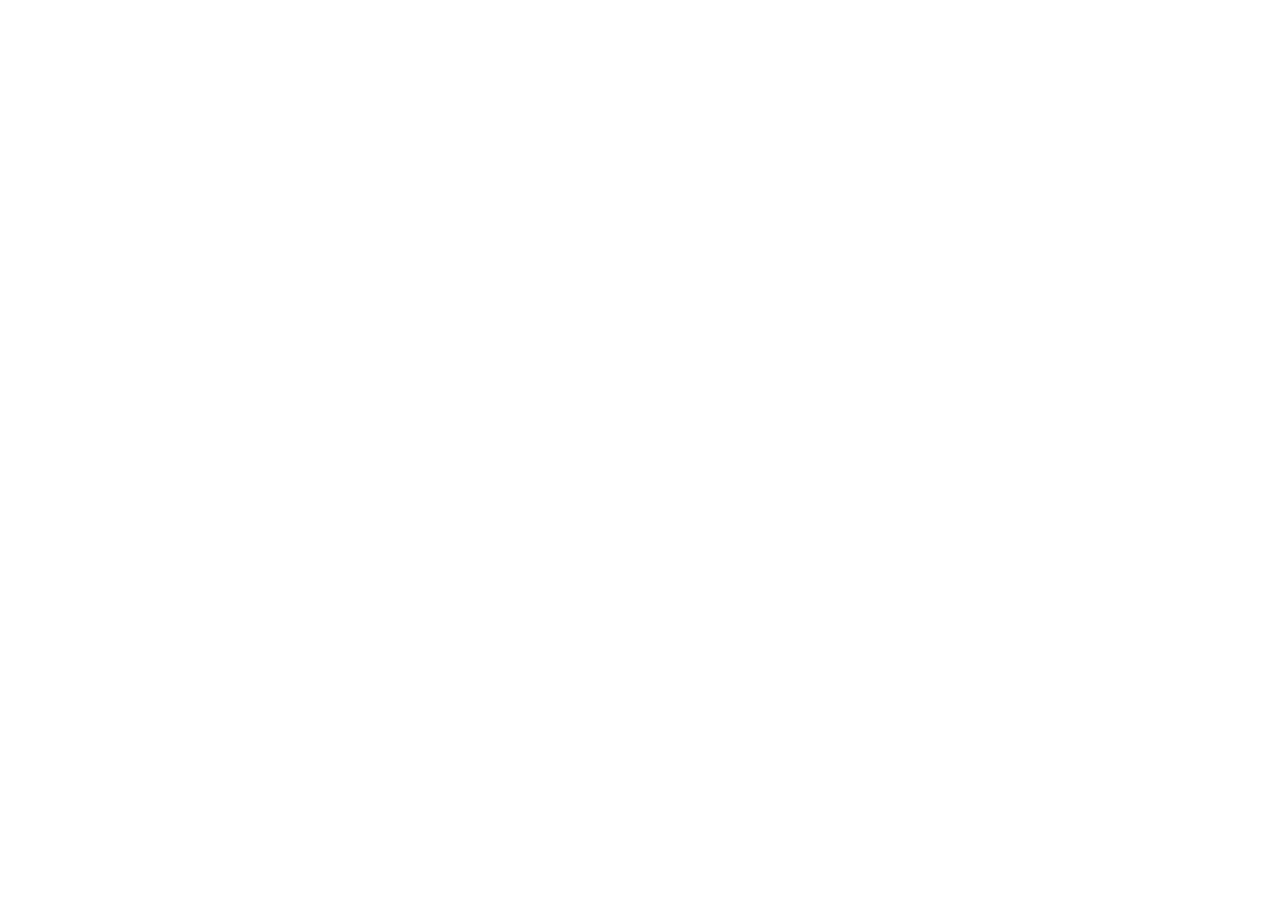
==== index.html @ a03ed33a "Adicionando título no HTML." ====
<!DOCTYPE html>
<html lang="pt-br">

<head>
    <meta charset="UTF-8">
    <meta name="viewport" content="width=device-width, initial-scale=1.0">
    <title>Main</title>
</head>

<body>

</body>

</html>
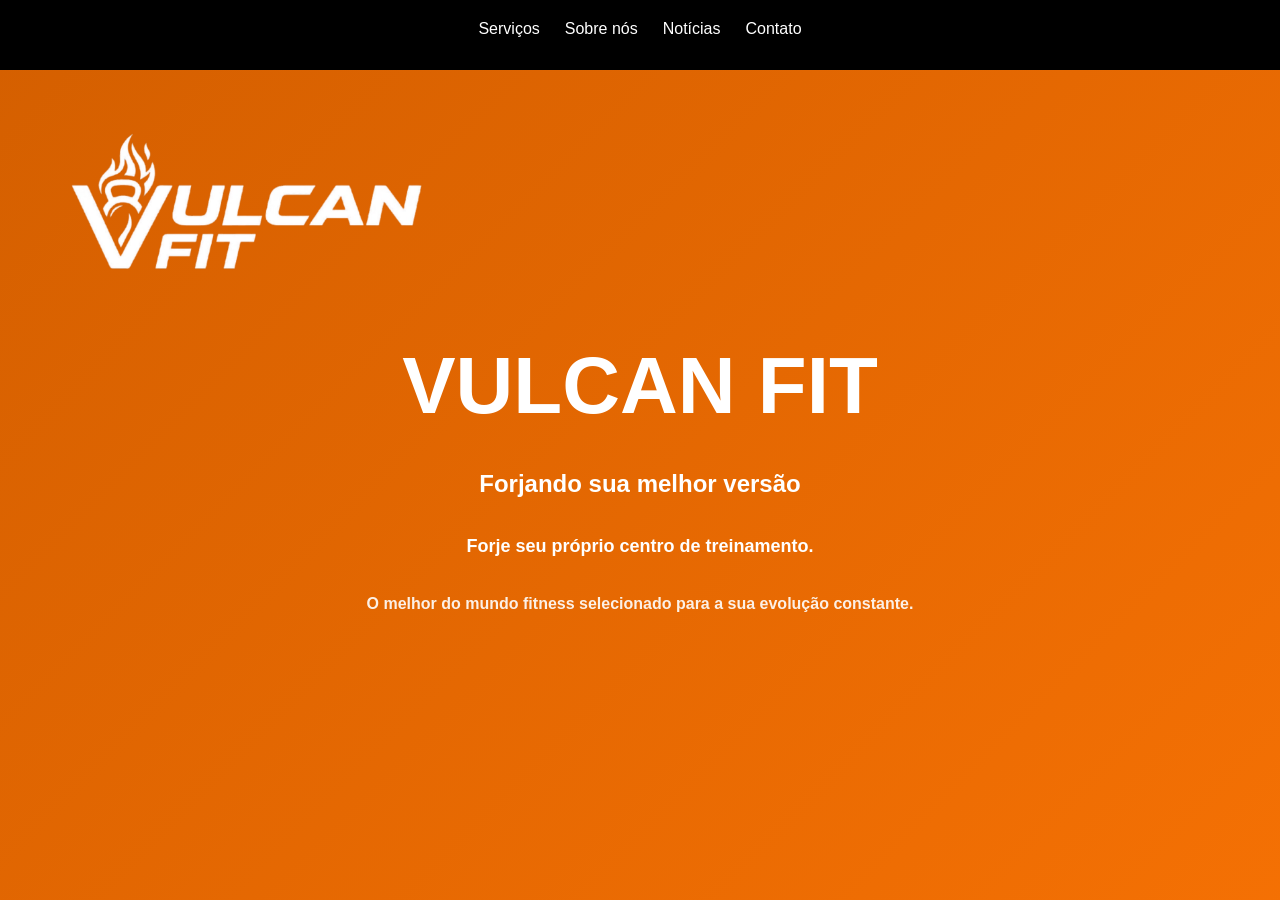
==== commit f7ae04e6: "feat: Primeiras alterações" ====
--- a/index.html
+++ b/index.html
@@ -5,9 +5,34 @@
     <meta charset="UTF-8">
     <meta name="viewport" content="width=device-width, initial-scale=1.0">
     <title>Main</title>
+    <link rel="stylesheet" href="style.css">
 </head>
 
 <body>
+    <nav class="nav-menu">
+        <ul class="menu">
+            <li><a href="services.html">Serviços</a></li>
+            <li><a href="about.html">Sobre nós</a></li>
+            <li><a href="news.html">Notícias</a></li>
+            <li><a href="contact.html">Contato</a></li>
+        </ul>
+
+    </nav>
+    <div class="logo-fit">
+        <img src="logofit.jpg">
+    </div>
+
+    </div>
+    <section id="conteudo-principal">
+        <h1 class="Titulo-principal">VULCAN FIT</h1>
+        <br>
+        <h2 class="frase-impactante"><strong>Forjando sua melhor versão</strong></h2>
+        <br>
+        <p>Forje seu próprio centro de treinamento.</p>
+        <br>
+        <p>O melhor do mundo fitness selecionado para a sua evolução constante.</p>
+    </section>
+
 
 </body>
 
--- a/style.css
+++ b/style.css
@@ -0,0 +1,228 @@
+/* Reset */
+* {
+    margin: 0;
+    padding: 0;
+    box-sizing: border-box;
+}
+
+/* Aplicando estilo ao body e em todo o documento */
+
+body,
+html {
+    height: 100%;
+    font-family: Arial, sans-serif;
+
+    /* Cor do texto */
+    color: white;
+
+    /* Animação de fundo com gradiente */
+    background: linear-gradient(-45deg, #ff7403, #f0a356, #ff7605, #d45f00);
+    background-size: 400% 400%;
+    animation: gradient 15s ease infinite;
+}
+
+
+/* Animação de fundo */
+@keyframes gradient {
+    0% {
+        background-position: 0% 50%;
+    }
+
+    50% {
+        background-position: 100% 50%;
+    }
+
+    100% {
+        background-position: 0% 50%;
+    }
+
+}
+
+/* Padrão do Elemento pai do menu */
+
+/* Estilizando container */
+.nav-menu {
+    background-color: black;
+    /* Nosso fundo */
+    padding: 20px;
+    height: 70px;
+    /* Espaço entre borda e conteúdo do menu */
+}
+
+/* Classe menu */
+
+/* Estilizando conteúdo dentro do navbar */
+/* Não precisa usar .menu ul -> ul já é o menu */
+.menu {
+    /* Ativando display flex */
+    display: flex;
+
+    /* Centralizando horizontalmente e verticalmente */
+    justify-content: center;
+    align-items: center;
+
+    /* Distância entre os elementos */
+    gap: 25px;
+
+    /* Zerando estilos de lista */
+    list-style: none;
+
+    /* Zerando padrões de navegador */
+
+    margin: 0;
+    padding: 0;
+    font-weight: lighter;
+}
+
+.menu a {
+    text-decoration: none;
+    color: white;
+    transition: 0.3s;
+    /* Espaço entre texto e linha */
+    padding-bottom: 5px;
+
+    /* Animação suave */
+    transition: all 0.3s ease;
+
+}
+
+
+
+.menu li a:hover {
+    border-bottom: 1px solid white;
+    text-decoration: white;
+}
+
+/* Seção de conteúdo Principal */
+
+/* Centralização */
+
+#conteudo-principal {
+    /* Ativando Display: flex */
+    display: flex;
+    /* Colando itens um embaixo do outro */
+    flex-direction: column;
+    /* Centralizando verticalmente */
+    justify-content: center;
+    /* Centralizando horizontalmente */
+    align-items: center;
+
+    text-align: center;
+    /* Seção vai ocupar 100% altura da janela */
+    height: 40vh;
+    /* Espaço entre conteúdo e borda */
+    padding: 20px;
+    margin: 0;
+    font-weight: bolder;
+    gap: 10px;
+}
+
+/* Estilizando imagem */
+
+.logo-fit img {
+    width: 30%;
+    height: auto;
+    margin-top: 40px;
+    margin-left: 50px;
+    animation: pulsar 2s infinite;
+
+
+}
+
+h1 {
+    font-size: 80px;
+    animation: entrarEsquerda 1s ease;
+}
+
+#conteudo-principal p:first-of-type {
+    font-size: 18px;
+}
+
+#conteudo-principal p:last-of-type {
+    font-size: 16px;
+    opacity: 0.9;
+}
+
+p,
+h2 {
+    animation: entrarDireita 1s ease;
+}
+
+/* Animações */
+
+
+/* Animação no qual o elemento começa invisível e começa na esquerda */
+@keyframes entrarEsquerda {
+    from {
+        opacity: 0;
+        transform: translateX(-100px);
+
+    }
+
+    to {
+        opacity: 1;
+        transform: translateX(0);
+    }
+}
+
+/* Animação no qual o elemento começa invisível e começa na direita */
+@keyframes entrarDireita {
+    from {
+        opacity: 0;
+        transform: translateX(100px);
+
+    }
+
+    to {
+        opacity: 1;
+        transform: translateX(0);
+    }
+}
+
+/* Animação de "Pulsar" */
+@keyframes pulsar {
+    0% {
+        transform: scale(1);
+    }
+
+    50% {
+        transform: scale(1.03);
+    }
+
+
+    100% {
+        transform: scale(1);
+    }
+}
+
+/* Layout responsivo */
+
+/* Vai aplicar essas regras quando a tela é pequena */
+@media (max-width: 600px) {
+
+    .menu {
+        flex-direction: column;
+        gap: 10px;
+    }
+
+    .logo-fit img {
+        width: 60%;
+    }
+
+    #conteudo-principal {
+        padding: 10px;
+        text-align: center;
+    }
+
+    .Titulo-principal {
+        font-size: 28px;
+    }
+
+    .frase-impactante {
+        font-size: 18px;
+    }
+}
+
+.textao-missao {
+    border: 1px solid black;
+}
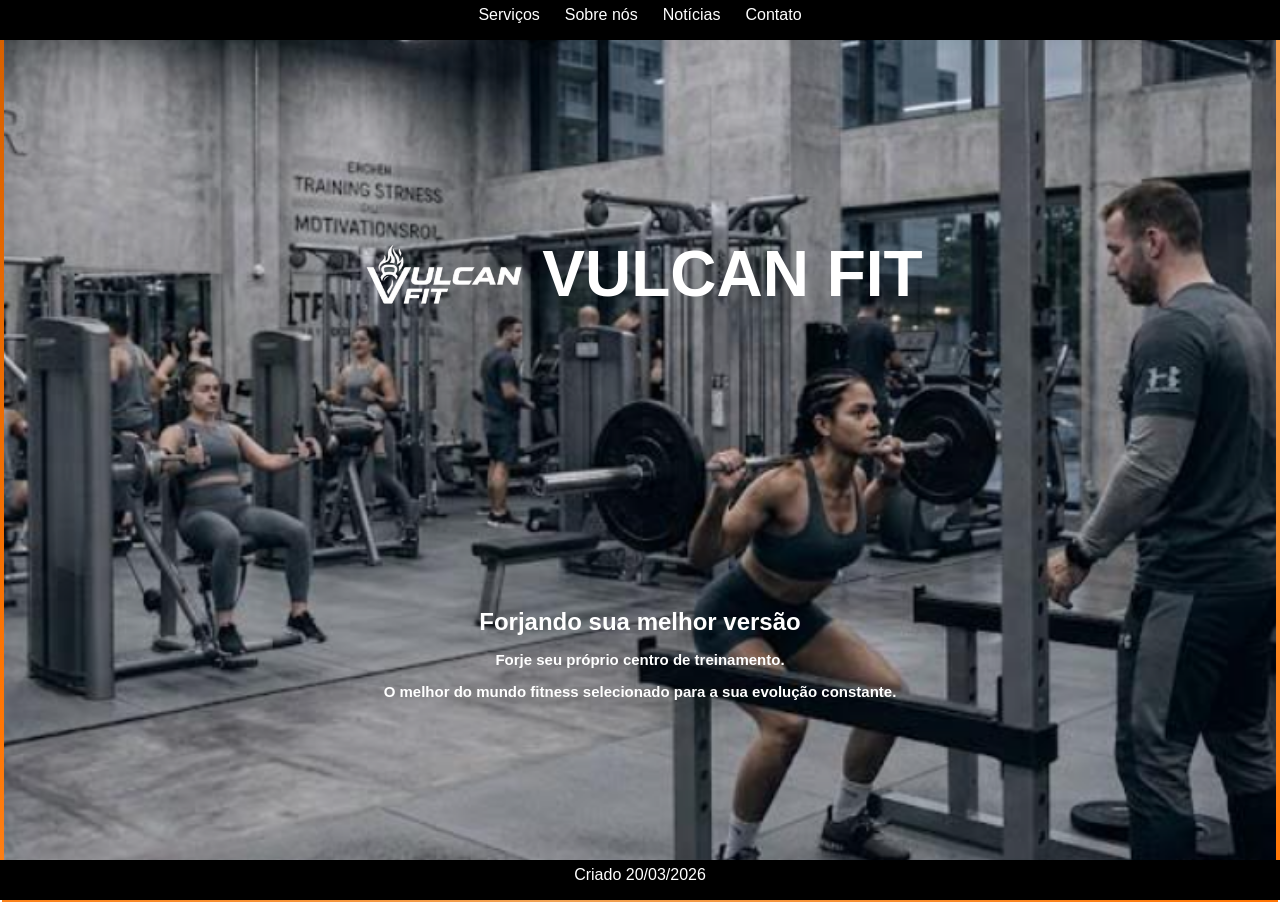
==== commit ea35a327: "finalizando minha versão do projeto" ====
--- a/index.html
+++ b/index.html
@@ -2,10 +2,10 @@
 <html lang="pt-br">
 
 <head>
-    <meta charset="UTF-8">
-    <meta name="viewport" content="width=device-width, initial-scale=1.0">
+    <meta charset="UTF-8" />
+    <meta name="viewport" content="width=device-width, initial-scale=1.0" />
     <title>Main</title>
-    <link rel="stylesheet" href="style.css">
+    <link rel="stylesheet" href="style.css" />
 </head>
 
 <body>
@@ -16,24 +16,22 @@
             <li><a href="news.html">Notícias</a></li>
             <li><a href="contact.html">Contato</a></li>
         </ul>
+    </nav>
+    <main>
+        <div class="Container-pagina-principal">
+            <img src="logofit.jpg" class="logo-fit" alt="Logo Vulcan Fit">
+            <h1 class="Titulo-principal">VULCAN FIT</h1>
+        </div>
+        <section class="conteudo-impacto">
+            <h2 class="frase-impactante"><strong>Forjando sua melhor versão</strong></h2>
+            <p>Forje seu próprio centro de treinamento.</p>
+            <p>O melhor do mundo fitness selecionado para a sua evolução constante.</p>
+        </section>
+    </main>
 
-    </nav>
-    <div class="logo-fit">
-        <img src="logofit.jpg">
-    </div>
-
-    </div>
-    <section id="conteudo-principal">
-        <h1 class="Titulo-principal">VULCAN FIT</h1>
-        <br>
-        <h2 class="frase-impactante"><strong>Forjando sua melhor versão</strong></h2>
-        <br>
-        <p>Forje seu próprio centro de treinamento.</p>
-        <br>
-        <p>O melhor do mundo fitness selecionado para a sua evolução constante.</p>
-    </section>
-
-
+    <footer class="footer">
+        <p class="item-footer">Criado 20/03/2026</p>
+    </footer>
 </body>
 
 </html>
--- a/style.css
+++ b/style.css
@@ -1,228 +1,301 @@
-/* Reset */
+/* RESET GLOBAL */
 * {
-    margin: 0;
-    padding: 0;
-    box-sizing: border-box;
-}
-
-/* Aplicando estilo ao body e em todo o documento */
-
+  margin: 0;
+  /* remove TODAS as margens padrão do navegador */
+  padding: 0;
+  /* remove TODOS os espaçamentos internos padrão */
+  box-sizing: border-box;
+  /* faz width/height incluírem padding e borda (controle melhor do layout) */
+}
+
+/* BODY E HTML */
 body,
 html {
-    height: 100%;
-    font-family: Arial, sans-serif;
-
-    /* Cor do texto */
-    color: white;
-
-    /* Animação de fundo com gradiente */
-    background: linear-gradient(-45deg, #ff7403, #f0a356, #ff7605, #d45f00);
-    background-size: 400% 400%;
-    animation: gradient 15s ease infinite;
-}
-
-
-/* Animação de fundo */
-@keyframes gradient {
-    0% {
-        background-position: 0% 50%;
-    }
-
-    50% {
-        background-position: 100% 50%;
-    }
-
-    100% {
-        background-position: 0% 50%;
-    }
-
-}
-
-/* Padrão do Elemento pai do menu */
-
-/* Estilizando container */
+  background-image: url("academia.PNG");
+  background-repeat: no-repeat;
+  background-position: center center;
+  background-size: cover;
+  background-attachment: fixed;
+  height: 100vh;
+  margin: 0;
+  font-family: Arial, sans-serif;
+  color: white;
+  text-align: center;
+  overflow: hidden;
+  /* Gradientes */
+  border: 2px inset;
+  border-image-source: linear-gradient(
+    -45deg,
+    #ff7403,
+    #f0a356,
+    #ff7605,
+    #d45f00
+  );
+  border-image-slice: 1;
+  box-sizing: border-box;
+}
+
+/* NAVBA RE FOOTER */
+.nav-menu,
+.footer {
+  background-color: black;
+  /* fundo preto */
+  height: 40px;
+  background-color: black;
+  padding: 6px;
+  height: 40px;
+
+  position: fixed; /* Fixa o footer */
+  bottom: 0; /* Cola no fundo */
+  left: 0;
+  width: 100%; /* Ocupa toda a largura */
+  z-index: 1000;
+}
+
+/* NAV FIXO */
 .nav-menu {
-    background-color: black;
-    /* Nosso fundo */
-    padding: 20px;
-    height: 70px;
-    /* Espaço entre borda e conteúdo do menu */
-}
-
-/* Classe menu */
-
-/* Estilizando conteúdo dentro do navbar */
-/* Não precisa usar .menu ul -> ul já é o menu */
-.menu {
-    /* Ativando display flex */
-    display: flex;
-
-    /* Centralizando horizontalmente e verticalmente */
-    justify-content: center;
-    align-items: center;
-
-    /* Distância entre os elementos */
-    gap: 25px;
-
-    /* Zerando estilos de lista */
-    list-style: none;
-
-    /* Zerando padrões de navegador */
-
-    margin: 0;
-    padding: 0;
-    font-weight: lighter;
-}
-
+  /* fixa o menu na tela (não rola com a página) */
+
+  top: 0;
+  /* cola no topo */
+
+  left: 0;
+  /* cola na esquerda */
+
+  width: 100%;
+  /* ocupa toda largura */
+
+  z-index: 1000;
+  /* fica por cima de outros elementos */
+}
+
+/* MENU */
+.menu,
+.item-footer {
+  display: flex;
+  /* ativa flexbox (coloca itens lado a lado) */
+
+  justify-content: center;
+  /* centraliza horizontalmente */
+
+  align-items: center;
+  /* centraliza verticalmente */
+
+  gap: 25px;
+  /* espaço entre os itens */
+
+  list-style: none;
+  /* remove bolinhas da lista */
+
+  margin: 0;
+  padding: 0;
+  /* remove espaçamentos padrão */
+
+  font-weight: lighter;
+  /* deixa fonte mais fina */
+}
+
+/* LINKS */
 .menu a {
-    text-decoration: none;
-    color: white;
-    transition: 0.3s;
-    /* Espaço entre texto e linha */
-    padding-bottom: 5px;
-
-    /* Animação suave */
-    transition: all 0.3s ease;
-
-}
-
-
-
+  text-decoration: none;
+  /* remove sublinhado */
+
+  color: white;
+  /* texto branco */
+
+  padding-bottom: 5px;
+  /* espaço para efeito hover */
+
+  transition: all 0.3s ease;
+  /* anima qualquer mudança */
+}
+
+/* MAIN */
+main {
+  height: 100vh;
+  /* ocupa 100% da altura da tela */
+
+  display: flex;
+  /* ativa flexbox */
+
+  flex-direction: column;
+  /* organiza elementos em coluna */
+
+  justify-content: center;
+  /* centraliza verticalmente */
+
+  align-items: center;
+  /* centraliza horizontalmente */
+
+  /* Para sair de trás da nav fixa */
+  padding-top: 80px;
+  /* Não sumir atrás do footer fixo */
+  padding-bottom: 60px;
+}
+
+/* CONTAINER PRINCIPAL */
+.Container-pagina-principal {
+  display: flex;
+  /* ativa flex */
+
+  flex-direction: row;
+  /* coloca logo e título um embaixo do outro */
+
+  align-items: center;
+  /* centraliza horizontalmente */
+
+  justify-content: center;
+  /* centraliza verticalmente */
+
+  width: 80%;
+  /* ocupa 80% da largura da tela */
+
+  height: 70vh;
+  /* ocupa 70% da altura da tela */
+
+  gap: 15px;
+  /* espaço entre os elementos */
+}
+
+/* CONTAINER DA LOGO */
+.logo-fit {
+  width: 170px;
+  /* largura do container da imagem */
+}
+
+/* IMAGEM */
+.logo-fit img {
+  width: 170px;
+  /* define tamanho da imagem */
+
+  height: auto;
+  /* mantém proporção */
+}
+
+.conteudo-impacto {
+  display: flex;
+  /* ativa flex */
+
+  flex-direction: column;
+  /* coloca logo e título um embaixo do outro */
+
+  align-items: center;
+  /* centraliza horizontalmente */
+
+  justify-content: center;
+  /* centraliza verticalmente */
+
+  width: 80%;
+  /* ocupa 80% da largura da tela */
+
+  height: 70vh;
+  /* ocupa 70% da altura da tela */
+
+  gap: 15px;
+  /* espaço entre os elementos */
+}
+
+/* HOVER MENU */
 .menu li a:hover {
-    border-bottom: 1px solid white;
-    text-decoration: white;
-}
-
-/* Seção de conteúdo Principal */
-
-/* Centralização */
-
-#conteudo-principal {
-    /* Ativando Display: flex */
-    display: flex;
-    /* Colando itens um embaixo do outro */
+  border-bottom: 1px solid white;
+  /* cria linha ao passar o mouse */
+}
+
+.Container-pagina-principal p:first-of-type {
+  font-size: 18px;
+}
+
+.Container-pagina-principal p:last-of-type {
+  font-size: 16px;
+  opacity: 0.9;
+}
+
+.Container-pagina-principal p,
+.Container-pagina-principal {
+  animation: entrarDireita 1s ease;
+}
+
+.conteudo-impacto {
+  animation: entrarEsquerda 1s ease;
+}
+
+.conteudo-impacto p {
+  font-size: 15px;
+  font-weight: bolder;
+}
+
+@keyframes entrarEsquerda {
+  from {
+    opacity: 0;
+
+    transform: translateX(-100px);
+  }
+
+  to {
+    opacity: 1;
+
+    transform: translateX(0);
+  }
+}
+
+@keyframes entrarDireita {
+  from {
+    opacity: 0;
+
+    transform: translateX(100px);
+  }
+
+  to {
+    opacity: 1;
+
+    transform: translateX(0);
+  }
+}
+
+@keyframes pulsar {
+  0% {
+    transform: scale(1);
+  }
+
+  50% {
+    transform: scale(1.03);
+  }
+
+  100% {
+    transform: scale(1);
+  }
+}
+
+/* RESPONSIVIDADE */
+@media (max-width: 600px) {
+  .menu {
     flex-direction: column;
-    /* Centralizando verticalmente */
-    justify-content: center;
-    /* Centralizando horizontalmente */
-    align-items: center;
+
+    gap: 10px;
+  }
+
+  .Container-pagina-principal {
+    padding: 10px;
+    /* adiciona espaço interno */
 
     text-align: center;
-    /* Seção vai ocupar 100% altura da janela */
-    height: 40vh;
-    /* Espaço entre conteúdo e borda */
-    padding: 20px;
-    margin: 0;
-    font-weight: bolder;
-    gap: 10px;
-}
-
-/* Estilizando imagem */
-
-.logo-fit img {
-    width: 30%;
-    height: auto;
-    margin-top: 40px;
-    margin-left: 50px;
-    animation: pulsar 2s infinite;
-
-
-}
-
-h1 {
-    font-size: 80px;
-    animation: entrarEsquerda 1s ease;
-}
-
-#conteudo-principal p:first-of-type {
+    /* centraliza texto */
+  }
+
+  .frase-impactante {
+    font-size: 28px;
+    /* aumenta texto */
+  }
+
+  .textao-missao {
     font-size: 18px;
-}
-
-#conteudo-principal p:last-of-type {
-    font-size: 16px;
-    opacity: 0.9;
-}
-
-p,
-h2 {
-    animation: entrarDireita 1s ease;
-}
-
-/* Animações */
-
-
-/* Animação no qual o elemento começa invisível e começa na esquerda */
-@keyframes entrarEsquerda {
-    from {
-        opacity: 0;
-        transform: translateX(-100px);
-
-    }
-
-    to {
-        opacity: 1;
-        transform: translateX(0);
-    }
-}
-
-/* Animação no qual o elemento começa invisível e começa na direita */
-@keyframes entrarDireita {
-    from {
-        opacity: 0;
-        transform: translateX(100px);
-
-    }
-
-    to {
-        opacity: 1;
-        transform: translateX(0);
-    }
-}
-
-/* Animação de "Pulsar" */
-@keyframes pulsar {
-    0% {
-        transform: scale(1);
-    }
-
-    50% {
-        transform: scale(1.03);
-    }
-
-
-    100% {
-        transform: scale(1);
-    }
-}
-
-/* Layout responsivo */
-
-/* Vai aplicar essas regras quando a tela é pequena */
-@media (max-width: 600px) {
-
-    .menu {
-        flex-direction: column;
-        gap: 10px;
-    }
-
-    .logo-fit img {
-        width: 60%;
-    }
-
-    #conteudo-principal {
-        padding: 10px;
-        text-align: center;
-    }
-
-    .Titulo-principal {
-        font-size: 28px;
-    }
-
-    .frase-impactante {
-        font-size: 18px;
-    }
+  }
 }
 
 .textao-missao {
-    border: 1px solid black;
-}+  border: 1px solid black;
+}
+
+.Titulo-principal {
+  font-size: 4rem;
+}
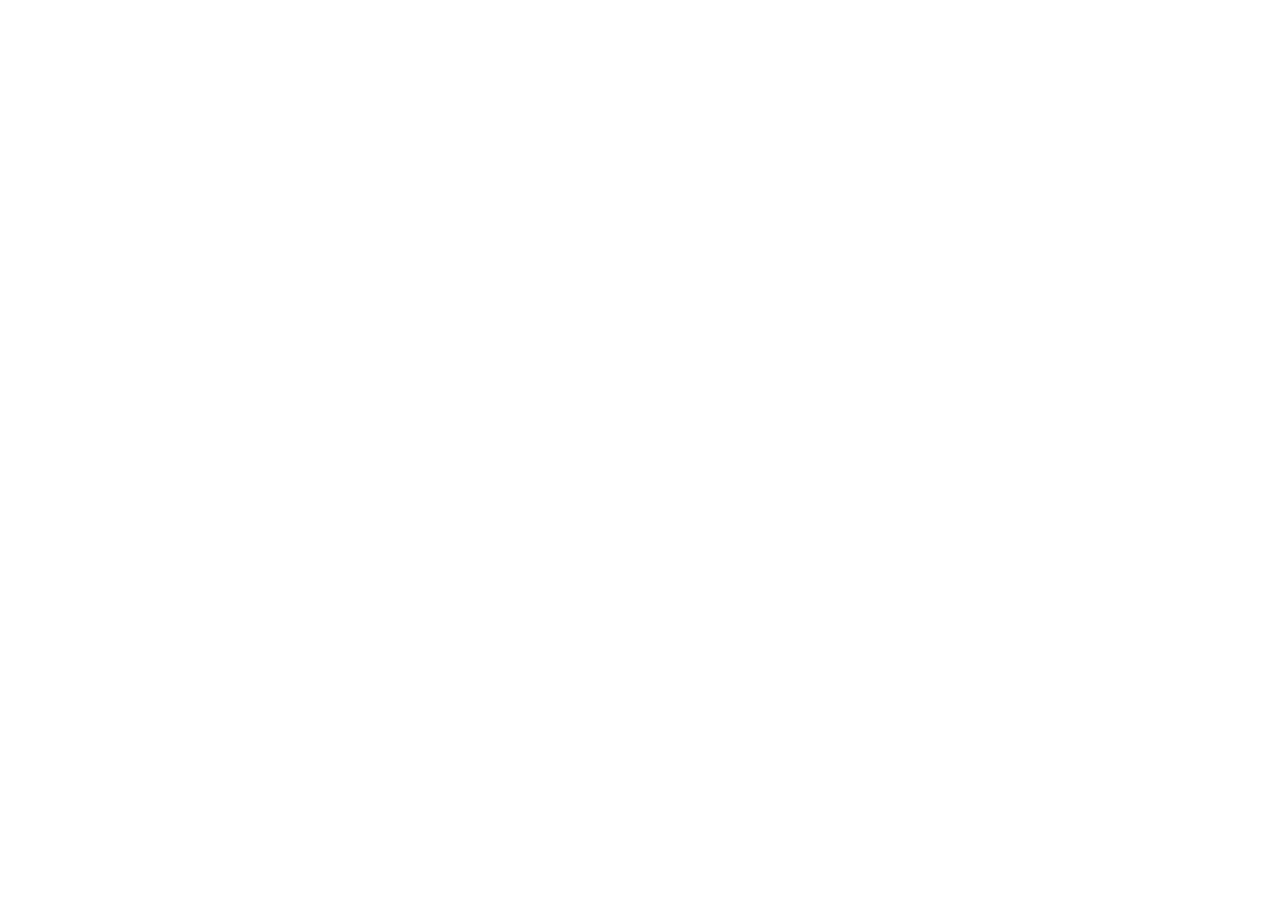
==== commit a191a106: "teste" ====
--- a/index.html
+++ b/index.html
@@ -2,36 +2,13 @@
 <html lang="pt-br">
 
 <head>
-    <meta charset="UTF-8" />
-    <meta name="viewport" content="width=device-width, initial-scale=1.0" />
+    <meta charset="UTF-8">
+    <meta name="viewport" content="width=device-width, initial-scale=1.0">
     <title>Main</title>
-    <link rel="stylesheet" href="style.css" />
 </head>
 
 <body>
-    <nav class="nav-menu">
-        <ul class="menu">
-            <li><a href="services.html">Serviços</a></li>
-            <li><a href="about.html">Sobre nós</a></li>
-            <li><a href="news.html">Notícias</a></li>
-            <li><a href="contact.html">Contato</a></li>
-        </ul>
-    </nav>
-    <main>
-        <div class="Container-pagina-principal">
-            <img src="logofit.jpg" class="logo-fit" alt="Logo Vulcan Fit">
-            <h1 class="Titulo-principal">VULCAN FIT</h1>
-        </div>
-        <section class="conteudo-impacto">
-            <h2 class="frase-impactante"><strong>Forjando sua melhor versão</strong></h2>
-            <p>Forje seu próprio centro de treinamento.</p>
-            <p>O melhor do mundo fitness selecionado para a sua evolução constante.</p>
-        </section>
-    </main>
-
-    <footer class="footer">
-        <p class="item-footer">Criado 20/03/2026</p>
-    </footer>
+    
 </body>
 
 </html>
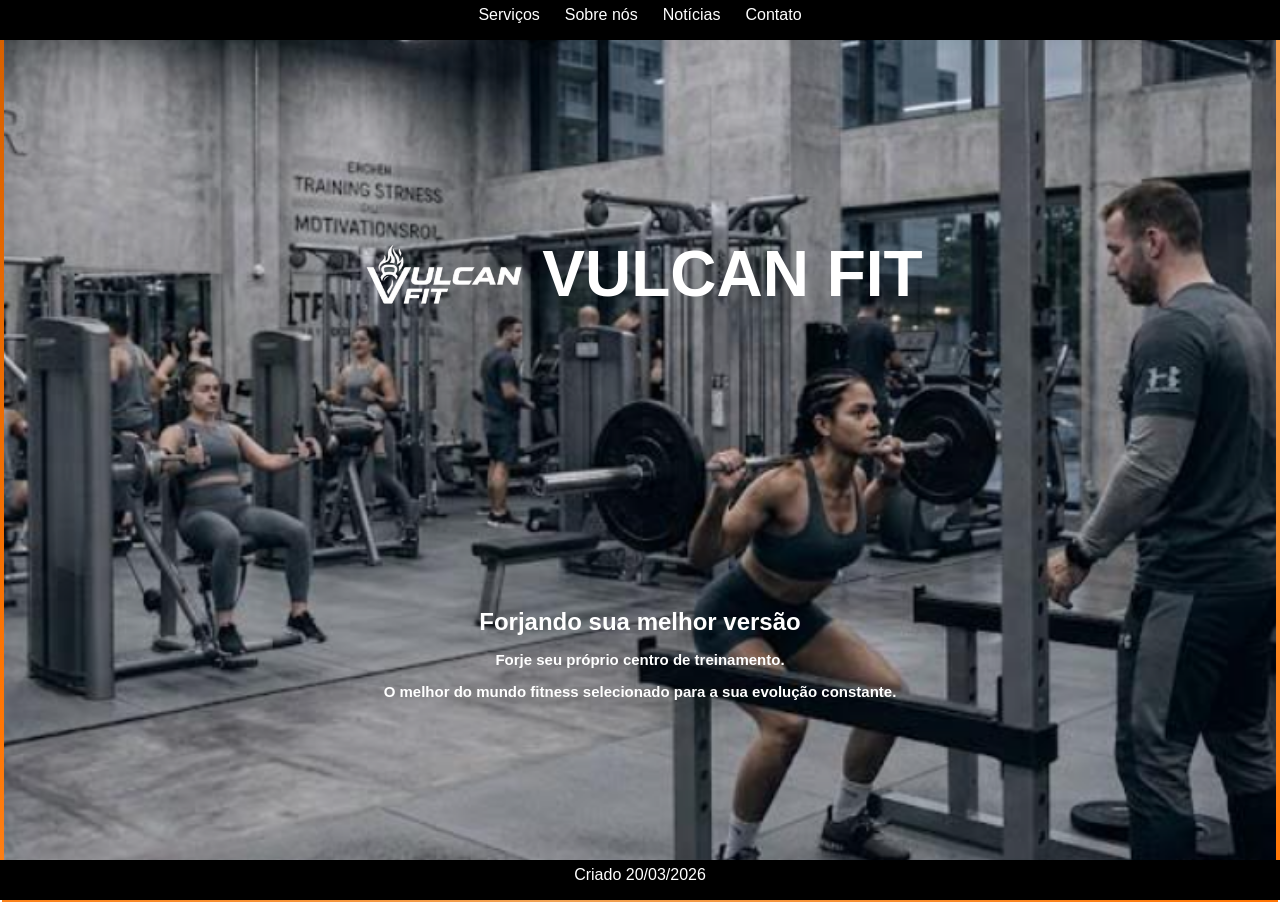
==== commit 28a85f40: "feature: mudanças esquemas de pastas" ====
--- a/index.html
+++ b/index.html
@@ -2,13 +2,36 @@
 <html lang="pt-br">
 
 <head>
-    <meta charset="UTF-8">
-    <meta name="viewport" content="width=device-width, initial-scale=1.0">
+    <meta charset="UTF-8" />
+    <meta name="viewport" content="width=device-width, initial-scale=1.0" />
     <title>Main</title>
+    <link rel="stylesheet" href="style.css" />
 </head>
 
 <body>
-    
+    <nav class="nav-menu">
+        <ul class="menu">
+            <li><a href="services.html">Serviços</a></li>
+            <li><a href="about.html">Sobre nós</a></li>
+            <li><a href="news.html">Notícias</a></li>
+            <li><a href="contact.html">Contato</a></li>
+        </ul>
+    </nav>
+    <main>
+        <div class="Container-pagina-principal">
+            <img src="logofit.jpg" class="logo-fit" alt="Logo Vulcan Fit">
+            <h1 class="Titulo-principal">VULCAN FIT</h1>
+        </div>
+        <section class="conteudo-impacto">
+            <h2 class="frase-impactante"><strong>Forjando sua melhor versão</strong></h2>
+            <p>Forje seu próprio centro de treinamento.</p>
+            <p>O melhor do mundo fitness selecionado para a sua evolução constante.</p>
+        </section>
+    </main>
+
+    <footer class="footer">
+        <p class="item-footer">Criado 20/03/2026</p>
+    </footer>
 </body>
 
 </html>
--- a/style.css
+++ b/style.css
@@ -0,0 +1,301 @@
+/* RESET GLOBAL */
+* {
+  margin: 0;
+  /* remove TODAS as margens padrão do navegador */
+  padding: 0;
+  /* remove TODOS os espaçamentos internos padrão */
+  box-sizing: border-box;
+  /* faz width/height incluírem padding e borda (controle melhor do layout) */
+}
+
+/* BODY E HTML */
+body,
+html {
+  background-image: url("academia.PNG");
+  background-repeat: no-repeat;
+  background-position: center center;
+  background-size: cover;
+  background-attachment: fixed;
+  height: 100vh;
+  margin: 0;
+  font-family: Arial, sans-serif;
+  color: white;
+  text-align: center;
+  overflow: hidden;
+  /* Gradientes */
+  border: 2px inset;
+  border-image-source: linear-gradient(
+    -45deg,
+    #ff7403,
+    #f0a356,
+    #ff7605,
+    #d45f00
+  );
+  border-image-slice: 1;
+  box-sizing: border-box;
+}
+
+/* NAVBA RE FOOTER */
+.nav-menu,
+.footer {
+  background-color: black;
+  /* fundo preto */
+  height: 40px;
+  background-color: black;
+  padding: 6px;
+  height: 40px;
+
+  position: fixed; /* Fixa o footer */
+  bottom: 0; /* Cola no fundo */
+  left: 0;
+  width: 100%; /* Ocupa toda a largura */
+  z-index: 1000;
+}
+
+/* NAV FIXO */
+.nav-menu {
+  /* fixa o menu na tela (não rola com a página) */
+
+  top: 0;
+  /* cola no topo */
+
+  left: 0;
+  /* cola na esquerda */
+
+  width: 100%;
+  /* ocupa toda largura */
+
+  z-index: 1000;
+  /* fica por cima de outros elementos */
+}
+
+/* MENU */
+.menu,
+.item-footer {
+  display: flex;
+  /* ativa flexbox (coloca itens lado a lado) */
+
+  justify-content: center;
+  /* centraliza horizontalmente */
+
+  align-items: center;
+  /* centraliza verticalmente */
+
+  gap: 25px;
+  /* espaço entre os itens */
+
+  list-style: none;
+  /* remove bolinhas da lista */
+
+  margin: 0;
+  padding: 0;
+  /* remove espaçamentos padrão */
+
+  font-weight: lighter;
+  /* deixa fonte mais fina */
+}
+
+/* LINKS */
+.menu a {
+  text-decoration: none;
+  /* remove sublinhado */
+
+  color: white;
+  /* texto branco */
+
+  padding-bottom: 5px;
+  /* espaço para efeito hover */
+
+  transition: all 0.3s ease;
+  /* anima qualquer mudança */
+}
+
+/* MAIN */
+main {
+  height: 100vh;
+  /* ocupa 100% da altura da tela */
+
+  display: flex;
+  /* ativa flexbox */
+
+  flex-direction: column;
+  /* organiza elementos em coluna */
+
+  justify-content: center;
+  /* centraliza verticalmente */
+
+  align-items: center;
+  /* centraliza horizontalmente */
+
+  /* Para sair de trás da nav fixa */
+  padding-top: 80px;
+  /* Não sumir atrás do footer fixo */
+  padding-bottom: 60px;
+}
+
+/* CONTAINER PRINCIPAL */
+.Container-pagina-principal {
+  display: flex;
+  /* ativa flex */
+
+  flex-direction: row;
+  /* coloca logo e título um embaixo do outro */
+
+  align-items: center;
+  /* centraliza horizontalmente */
+
+  justify-content: center;
+  /* centraliza verticalmente */
+
+  width: 80%;
+  /* ocupa 80% da largura da tela */
+
+  height: 70vh;
+  /* ocupa 70% da altura da tela */
+
+  gap: 15px;
+  /* espaço entre os elementos */
+}
+
+/* CONTAINER DA LOGO */
+.logo-fit {
+  width: 170px;
+  /* largura do container da imagem */
+}
+
+/* IMAGEM */
+.logo-fit img {
+  width: 170px;
+  /* define tamanho da imagem */
+
+  height: auto;
+  /* mantém proporção */
+}
+
+.conteudo-impacto {
+  display: flex;
+  /* ativa flex */
+
+  flex-direction: column;
+  /* coloca logo e título um embaixo do outro */
+
+  align-items: center;
+  /* centraliza horizontalmente */
+
+  justify-content: center;
+  /* centraliza verticalmente */
+
+  width: 80%;
+  /* ocupa 80% da largura da tela */
+
+  height: 70vh;
+  /* ocupa 70% da altura da tela */
+
+  gap: 15px;
+  /* espaço entre os elementos */
+}
+
+/* HOVER MENU */
+.menu li a:hover {
+  border-bottom: 1px solid white;
+  /* cria linha ao passar o mouse */
+}
+
+.Container-pagina-principal p:first-of-type {
+  font-size: 18px;
+}
+
+.Container-pagina-principal p:last-of-type {
+  font-size: 16px;
+  opacity: 0.9;
+}
+
+.Container-pagina-principal p,
+.Container-pagina-principal {
+  animation: entrarDireita 1s ease;
+}
+
+.conteudo-impacto {
+  animation: entrarEsquerda 1s ease;
+}
+
+.conteudo-impacto p {
+  font-size: 15px;
+  font-weight: bolder;
+}
+
+@keyframes entrarEsquerda {
+  from {
+    opacity: 0;
+
+    transform: translateX(-100px);
+  }
+
+  to {
+    opacity: 1;
+
+    transform: translateX(0);
+  }
+}
+
+@keyframes entrarDireita {
+  from {
+    opacity: 0;
+
+    transform: translateX(100px);
+  }
+
+  to {
+    opacity: 1;
+
+    transform: translateX(0);
+  }
+}
+
+@keyframes pulsar {
+  0% {
+    transform: scale(1);
+  }
+
+  50% {
+    transform: scale(1.03);
+  }
+
+  100% {
+    transform: scale(1);
+  }
+}
+
+/* RESPONSIVIDADE */
+@media (max-width: 600px) {
+  .menu {
+    flex-direction: column;
+
+    gap: 10px;
+  }
+
+  .Container-pagina-principal {
+    padding: 10px;
+    /* adiciona espaço interno */
+
+    text-align: center;
+    /* centraliza texto */
+  }
+
+  .frase-impactante {
+    font-size: 28px;
+    /* aumenta texto */
+  }
+
+  .textao-missao {
+    font-size: 18px;
+  }
+}
+
+.textao-missao {
+  border: 1px solid black;
+}
+
+.Titulo-principal {
+  font-size: 4rem;
+}
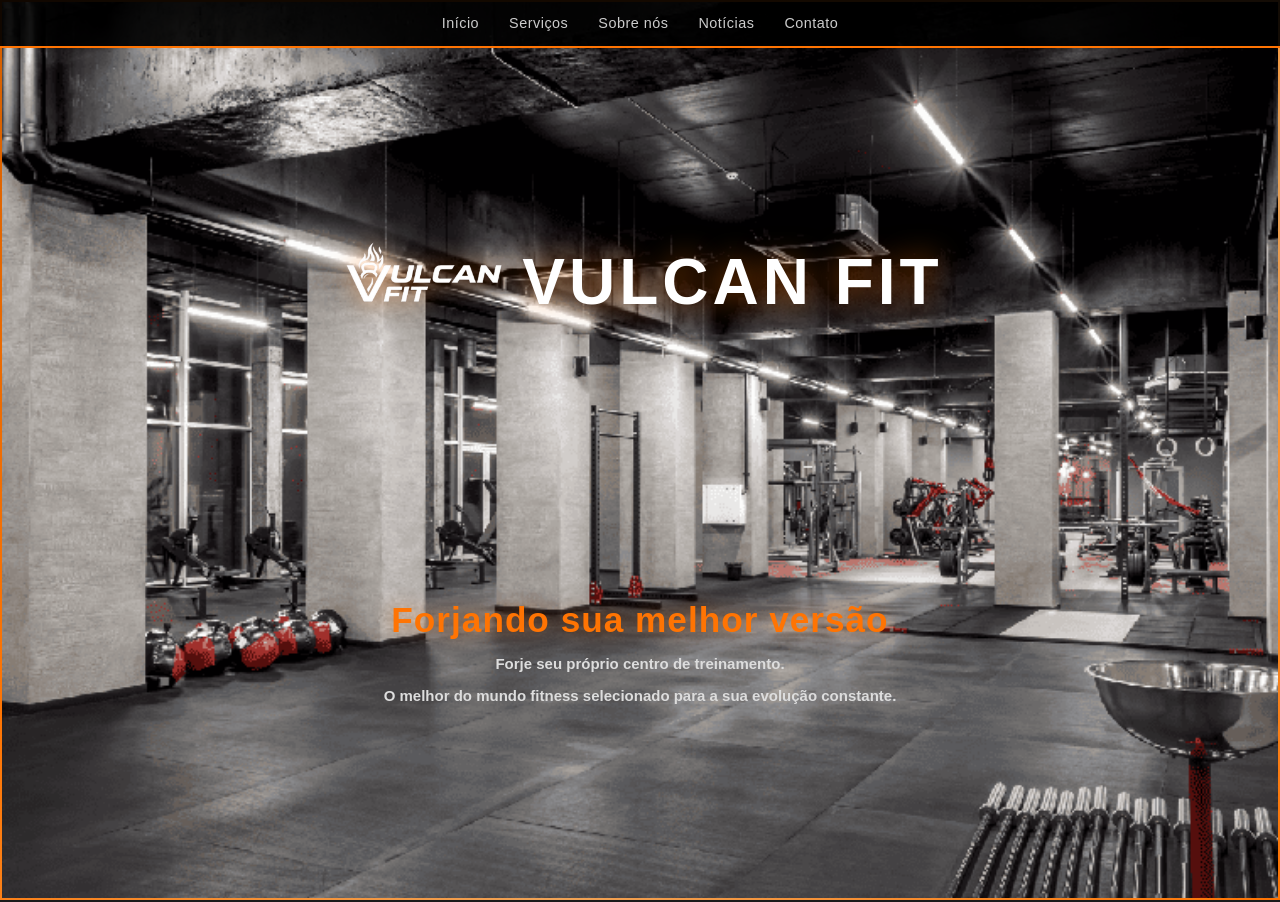
==== commit b839dca6: "projeto final refatorado" ====
--- a/index.html
+++ b/index.html
@@ -1,37 +1,38 @@
-<!DOCTYPE html>
+<!doctype html>
 <html lang="pt-br">
-
-<head>
+  <head>
     <meta charset="UTF-8" />
     <meta name="viewport" content="width=device-width, initial-scale=1.0" />
-    <title>Main</title>
-    <link rel="stylesheet" href="style.css" />
-</head>
+    <title>Vulcan Fit</title>
+    <link rel="stylesheet" href="css/style.css" />
+  </head>
 
-<body>
+  <body>
     <nav class="nav-menu">
-        <ul class="menu">
-            <li><a href="services.html">Serviços</a></li>
-            <li><a href="about.html">Sobre nós</a></li>
-            <li><a href="news.html">Notícias</a></li>
-            <li><a href="contact.html">Contato</a></li>
-        </ul>
+    <button class="menu-toggle" id="menuToggle" aria-label="Abrir menu"><span></span><span></span><span></span></button>
+      <ul class="menu" id="menuPrincipal">
+        <li><a href="index.html">Início</a></li>
+        <li><a href="services.html">Serviços</a></li>
+        <li><a href="about.html">Sobre nós</a></li>
+        <li><a href="news.html">Notícias</a></li>
+        <li><a href="contact.html">Contato</a></li>
+      </ul>
     </nav>
     <main>
-        <div class="Container-pagina-principal">
-            <img src="logofit.jpg" class="logo-fit" alt="Logo Vulcan Fit">
-            <h1 class="Titulo-principal">VULCAN FIT</h1>
-        </div>
-        <section class="conteudo-impacto">
-            <h2 class="frase-impactante"><strong>Forjando sua melhor versão</strong></h2>
-            <p>Forje seu próprio centro de treinamento.</p>
-            <p>O melhor do mundo fitness selecionado para a sua evolução constante.</p>
-        </section>
+      <div class="Container-pagina-principal">
+        <img src="images/logofit.jpg" class="logo-fit" alt="Logo Vulcan Fit" />
+        <h1 class="Titulo-principal">VULCAN FIT</h1>
+      </div>
+      <section class="conteudo-impacto">
+        <h2 class="frase-impactante">
+          <strong>Forjando sua melhor versão</strong>
+        </h2>
+        <p>Forje seu próprio centro de treinamento.</p>
+        <p>
+          O melhor do mundo fitness selecionado para a sua evolução constante.
+        </p>
+      </section>
     </main>
 
-    <footer class="footer">
-        <p class="item-footer">Criado 20/03/2026</p>
-    </footer>
-</body>
-
-</html>+  </body>
+</html>
--- a/css/style.css
+++ b/css/style.css
@@ -0,0 +1,737 @@
+/* =============================================
+   RESET GLOBAL
+   ============================================= */
+* {
+  margin: 0;
+  padding: 0;
+  box-sizing: border-box;
+}
+
+/* =============================================
+   BODY E HTML
+   ============================================= */
+body,
+html {
+  height: 100%;
+  font-family: 'Segoe UI', Tahoma, Geneva, Verdana, sans-serif;
+  color: white;
+  background-color: #1a1a1a;
+}
+
+/* Página principal (index.html) */
+body {
+  background-image: url('../images/academiatop10.png');
+  background-repeat: no-repeat;
+  background-position: center center;
+  background-size: cover;
+  background-attachment: fixed;
+  height: 100vh;
+  text-align: center;
+  overflow: hidden;
+  border: 2px solid transparent;
+  border-image: linear-gradient(
+    -45deg,
+    #ff7403,
+    #f0a356,
+    #ff7605,
+    #d45f00
+  ) 1;
+}
+
+/* =============================================
+   NAVBAR E FOOTER
+   ============================================= */
+.nav-menu,
+.footer {
+  background-color: rgba(0, 0, 0, 0.92);
+  padding: 6px;
+  height: 48px;
+  position: fixed;
+  left: 0;
+  width: 100%;
+  z-index: 1000;
+  border-bottom: 2px solid #ff7403;
+}
+
+.nav-menu {
+  top: 0;
+}
+
+.footer {
+  bottom: 0;
+  border-bottom: none;
+  border-top: 2px solid #ff7403;
+}
+
+/* =============================================
+   MENU
+   ============================================= */
+.menu {
+  display: flex;
+  justify-content: center;
+  align-items: center;
+  gap: 30px;
+  list-style: none;
+  margin: 0;
+  padding: 0;
+  font-weight: 300;
+  height: 100%;
+}
+
+.menu a {
+  text-decoration: none;
+  color: #ccc;
+  padding-bottom: 4px;
+  letter-spacing: 0.5px;
+  font-size: 0.9rem;
+  transition: all 0.3s ease;
+}
+
+.menu a:hover {
+  color: #ff7403;
+  border-bottom: 2px solid #ff7403;
+}
+
+/* Menu hamburguer (mobile) */
+.menu-toggle {
+  display: none;
+  flex-direction: column;
+  cursor: pointer;
+  gap: 5px;
+  padding: 5px;
+}
+
+.menu-toggle span {
+  display: block;
+  width: 24px;
+  height: 2px;
+  background-color: white;
+  transition: all 0.3s ease;
+}
+
+/* =============================================
+   FOOTER ITEMS
+   ============================================= */
+.item-footer,
+.item-footer2 {
+  display: flex;
+  justify-content: center;
+  align-items: center;
+  gap: 25px;
+  list-style: none;
+  margin: 0;
+  padding: 0;
+  font-weight: lighter;
+  font-size: 0.8rem;
+  color: #aaa;
+}
+
+/* =============================================
+   MAIN (página principal)
+   ============================================= */
+main {
+  height: 100vh;
+  display: flex;
+  flex-direction: column;
+  justify-content: center;
+  align-items: center;
+  padding-top: 80px;
+  padding-bottom: 60px;
+}
+
+/* =============================================
+   CONTAINER PÁGINA PRINCIPAL
+   ============================================= */
+.Container-pagina-principal {
+  display: flex;
+  flex-direction: row;
+  align-items: center;
+  justify-content: center;
+  width: 80%;
+  height: 70vh;
+  gap: 15px;
+  animation: entrarDireita 1s ease;
+}
+
+.Container-pagina-principal p:first-of-type {
+  font-size: 18px;
+}
+
+.Container-pagina-principal p:last-of-type {
+  font-size: 16px;
+  opacity: 0.9;
+}
+
+.Titulo-principal {
+  font-size: 4rem;
+  letter-spacing: 4px;
+  text-shadow: 0 0 30px rgba(255, 116, 3, 0.6);
+}
+
+/* =============================================
+   LOGO
+   ============================================= */
+.logo-fit {
+  width: 170px;
+  filter: drop-shadow(0 0 12px rgba(255, 116, 3, 0.5));
+}
+
+.logo-topo {
+  width: 220px;
+  height: auto;
+  margin-left: -150px;
+  animation: pulsar 2s infinite;
+}
+
+/* =============================================
+   CONTEÚDO DE IMPACTO (index)
+   ============================================= */
+.conteudo-impacto {
+  display: flex;
+  flex-direction: column;
+  align-items: center;
+  justify-content: center;
+  width: 80%;
+  height: 70vh;
+  gap: 15px;
+  animation: entrarEsquerda 1s ease;
+}
+
+.frase-impactante {
+  font-size: 2.2rem;
+  color: #ff7403;
+  text-shadow: 0 0 20px rgba(255, 116, 3, 0.4);
+}
+
+.conteudo-impacto p {
+  font-size: 15px;
+  font-weight: bold;
+  color: #ddd;
+}
+
+/* =============================================
+   HEADER MISSÃO (about)
+   ============================================= */
+.header-missao {
+  padding-top: 80px;
+  padding-bottom: 60px;
+  display: flex;
+  justify-content: center;
+  align-items: center;
+  gap: 40px;
+  margin-top: 50px;
+  margin-bottom: 30px;
+  width: 100%;
+}
+
+.header-missao h1 {
+  animation: entrarEsquerda 1s ease;
+  font-size: 60px;
+  margin: 0;
+  letter-spacing: 2px;
+}
+
+/* =============================================
+   TEXTOS DE MISSÃO (about)
+   ============================================= */
+.textao-missao {
+  display: flex;
+  flex-direction: column;
+  justify-content: center;
+  align-items: center;
+  text-align: center;
+  min-height: 60vh;
+  padding: 50px;
+  margin: 40px auto;
+  max-width: 1100px;
+  background-color: rgba(30, 30, 30, 0.95);
+  border: 2px solid #ff7403;
+  border-radius: 12px;
+  font-weight: normal;
+  gap: 18px;
+  line-height: 1.8;
+  color: #ddd;
+}
+
+.textao-missao strong {
+  color: #ff7403;
+}
+
+.textao-missao p {
+  max-width: 800px;
+  font-size: 1.05rem;
+}
+
+/* =============================================
+   TÍTULOS E PARÁGRAFOS GERAIS
+   ============================================= */
+h1 {
+  font-size: 60px;
+  animation: entrarEsquerda 1s ease;
+  text-align: center;
+  margin-top: 20px;
+}
+
+h2 {
+  font-size: 1.8rem;
+  letter-spacing: 1px;
+}
+
+p {
+  animation: entrarDireita 1s ease;
+}
+
+/* =============================================
+   CONTEÚDO GERAL (news, etc.)
+   ============================================= */
+.conteudo {
+  display: flex;
+  justify-content: center;
+  width: 100%;
+  padding-top: 60px;
+  padding-bottom: 80px;
+  min-height: 100vh;
+  background-color: #1a1a1a;
+}
+
+/* =============================================
+   SEÇÃO DE NOTÍCIAS
+   ============================================= */
+.sessao-news {
+  animation: entrarEsquerda 1s ease;
+  padding-top: 100px;
+  padding-bottom: 80px;
+  display: flex;
+  flex-direction: column;
+  align-items: center;
+  text-align: center;
+  gap: 30px;
+  padding: 100px 20px 80px;
+}
+
+.sessao-news h1 {
+  font-size: 2.5rem;
+  color: white;
+  border-bottom: 3px solid #ff7403;
+  padding-bottom: 10px;
+}
+
+.sessao-news img {
+  animation: entrarEsquerda 1s ease;
+  max-width: 800px;
+  width: 100%;
+  height: auto;
+  border-radius: 10px;
+  border: 1px solid #333;
+  transition: transform 0.3s ease, box-shadow 0.3s ease;
+}
+
+.sessao-news img:hover {
+  transform: scale(1.02);
+  box-shadow: 0 8px 30px rgba(255, 116, 3, 0.25);
+}
+
+/* =============================================
+   SEÇÃO DE SERVIÇOS
+   ============================================= */
+.sessao-servicos {
+  display: flex;
+  flex-direction: column;
+  align-items: center;
+  text-align: center;
+  gap: 55px;
+  padding-top: 100px;
+  padding-bottom: 80px;
+  background-color: #1a1a1a;
+  min-height: 100vh;
+}
+
+.sessao-servicos h2 {
+  animation: entrarDireita 1s ease;
+  padding-top: 20px;
+  font-size: 2rem;
+  border-bottom: 3px solid #ff7403;
+  padding-bottom: 10px;
+}
+
+.container-servicos {
+  animation: entrarEsquerda 1s ease;
+  padding-top: 20px;
+  padding-bottom: 40px;
+  display: flex;
+  flex-direction: row;
+  flex-wrap: wrap;
+  justify-content: center;
+  align-items: flex-start;
+  gap: 40px;
+}
+
+.servico-item {
+  animation: entrarEsquerda 1s ease;
+  display: flex;
+  flex-direction: column;
+  align-items: center;
+  width: 300px;
+  padding: 20px;
+  background-color: #242424;
+  border-radius: 12px;
+  border: 1px solid #333;
+  transition: transform 0.3s ease, border-color 0.3s ease;
+}
+
+.servico-item:hover {
+  transform: translateY(-6px);
+  border-color: #ff7403;
+}
+
+.servico-item p {
+  margin-bottom: 14px;
+  font-weight: bold;
+  font-size: 1rem;
+  color: #ddd;
+}
+
+.servico-item img {
+  animation: entrarEsquerda 1s ease;
+  width: 100%;
+  height: 200px;
+  object-fit: cover;
+  border-radius: 8px;
+  box-shadow: 0 4px 16px rgba(0, 0, 0, 0.4);
+}
+
+.highlight {
+  color: #ff7403;
+}
+
+/* =============================================
+   SEÇÃO DE CONTATO
+   ============================================= */
+.contato-wrapper {
+  display: flex;
+  flex-direction: row;
+  align-items: center;
+  justify-content: center;
+  gap: 60px;
+  min-height: 100vh;
+  padding: 100px 60px 60px;
+}
+
+.contato-info {
+  display: flex;
+  flex-direction: column;
+  gap: 20px;
+  animation: entrarEsquerda 1s ease;
+  max-width: 320px;
+}
+
+.contato-info h2 {
+  font-size: 2rem;
+  color: white;
+  letter-spacing: 1px;
+}
+
+.contato-subtitulo {
+  color: #aaa;
+  font-size: 0.95rem;
+  animation: none;
+}
+
+.lista-contato {
+  list-style: none;
+  padding: 0;
+  margin-top: 10px;
+  display: flex;
+  flex-direction: column;
+  gap: 20px;
+}
+
+.lista-contato li {
+  font-size: 1rem;
+  color: #aaa;
+}
+
+.lista-contato a {
+  display: flex;
+  align-items: center;
+  gap: 10px;
+  text-decoration: none;
+  color: #ff7403;
+  transition: opacity 0.3s;
+}
+
+.lista-contato a:hover {
+  opacity: 0.75;
+}
+
+.icon {
+  width: 28px;
+  height: 28px;
+  vertical-align: middle;
+  border-radius: 6px;
+  flex-shrink: 0;
+}
+
+
+/* =============================================
+   FORMULÁRIO DE CONTATO
+   ============================================= */
+.form-contato {
+  display: flex;
+  flex-direction: column;
+  align-items: center;
+  gap: 16px;
+  padding: 40px;
+  margin: 0 auto 60px;
+  max-width: 500px;
+  width: 90%;
+  background-color: #242424;
+  border: 1px solid #333;
+  border-radius: 12px;
+  animation: entrarDireita 1s ease;
+}
+
+.form-contato h3 {
+  font-size: 1.3rem;
+  color: #ff7403;
+  margin-bottom: 8px;
+}
+
+.campo-form {
+  display: flex;
+  flex-direction: column;
+  align-items: flex-start;
+  width: 100%;
+  gap: 6px;
+}
+
+.campo-form label {
+  font-size: 0.85rem;
+  color: #aaa;
+  letter-spacing: 0.5px;
+}
+
+.campo-form input,
+.campo-form textarea {
+  width: 100%;
+  padding: 10px 14px;
+  background-color: #1a1a1a;
+  border: 1px solid #444;
+  border-radius: 6px;
+  color: white;
+  font-size: 0.95rem;
+  font-family: inherit;
+  transition: border-color 0.3s ease;
+  outline: none;
+}
+
+.campo-form input:focus,
+.campo-form textarea:focus {
+  border-color: #ff7403;
+}
+
+.campo-form textarea {
+  resize: vertical;
+  min-height: 100px;
+}
+
+.btn-enviar {
+  width: 100%;
+  padding: 12px;
+  background-color: #ff7403;
+  color: white;
+  border: none;
+  border-radius: 6px;
+  font-size: 1rem;
+  font-weight: bold;
+  cursor: pointer;
+  letter-spacing: 1px;
+  transition: background-color 0.3s ease, transform 0.2s ease;
+  margin-top: 6px;
+}
+
+.btn-enviar:hover {
+  background-color: #e06600;
+  transform: translateY(-2px);
+}
+
+/* Mensagem de feedback do formulário */
+.msg-feedback {
+  font-size: 0.9rem;
+  padding: 8px 14px;
+  border-radius: 6px;
+  width: 100%;
+  text-align: center;
+  display: none;
+}
+
+.msg-feedback.sucesso {
+  background-color: rgba(0, 200, 100, 0.15);
+  border: 1px solid #00c864;
+  color: #00c864;
+}
+
+.msg-feedback.erro {
+  background-color: rgba(255, 60, 60, 0.15);
+  border: 1px solid #ff3c3c;
+  color: #ff3c3c;
+}
+
+/* =============================================
+   ANIMAÇÕES
+   ============================================= */
+@keyframes entrarEsquerda {
+  from {
+    opacity: 0;
+    transform: translateX(-60px);
+  }
+  to {
+    opacity: 1;
+    transform: translateX(0);
+  }
+}
+
+@keyframes entrarDireita {
+  from {
+    opacity: 0;
+    transform: translateX(60px);
+  }
+  to {
+    opacity: 1;
+    transform: translateX(0);
+  }
+}
+
+@keyframes pulsar {
+  0%   { transform: scale(1); }
+  50%  { transform: scale(1.03); }
+  100% { transform: scale(1); }
+}
+
+/* =============================================
+   RESPONSIVIDADE
+   ============================================= */
+@media (max-width: 768px) {
+  .menu-toggle {
+    display: flex;
+    position: absolute;
+    right: 16px;
+    top: 12px;
+  }
+
+  .menu {
+    display: none;
+    flex-direction: column;
+    gap: 0;
+    position: absolute;
+    top: 48px;
+    left: 0;
+    width: 100%;
+    background-color: rgba(0, 0, 0, 0.97);
+    padding: 10px 0;
+    border-bottom: 2px solid #ff7403;
+  }
+
+  .menu.aberto {
+    display: flex;
+  }
+
+  .menu li {
+    width: 100%;
+  }
+
+  .menu a {
+    display: block;
+    padding: 12px 20px;
+    font-size: 1rem;
+    border-bottom: none;
+  }
+
+  .menu a:hover {
+    background-color: #1a1a1a;
+    border-bottom: none;
+    color: #ff7403;
+  }
+
+  .Container-pagina-principal {
+    flex-direction: column;
+    height: auto;
+    padding: 20px;
+    text-align: center;
+  }
+
+  .conteudo-impacto {
+    height: auto;
+  }
+
+  .Titulo-principal {
+    font-size: 2.5rem;
+  }
+
+  .frase-impactante {
+    font-size: 1.5rem;
+  }
+
+  .header-missao {
+    flex-direction: column;
+    gap: 20px;
+  }
+
+  .header-missao h1 {
+    font-size: 36px;
+  }
+
+  .logo-topo {
+    margin-left: 0;
+    width: 140px;
+  }
+
+  .textao-missao {
+    font-size: 0.95rem;
+    padding: 30px 20px;
+    margin: 20px;
+  }
+
+  h1 {
+    font-size: 36px;
+  }
+
+  .container-servicos {
+    flex-direction: column;
+    align-items: center;
+  }
+
+  .servico-item {
+    width: 90%;
+  }
+
+  .form-contato {
+    padding: 24px 16px;
+  }
+
+  .contato-wrapper {
+    flex-direction: column;
+    padding: 90px 20px 40px;
+    gap: 30px;
+  }
+
+  .contato-info {
+    align-items: center;
+    text-align: center;
+    max-width: 100%;
+  }
+}
+
+/* =============================================
+   CORREÇÃO OVERFLOW - PÁGINAS COM SCROLL
+   ============================================= */
+body.pagina-contato,
+body.pagina-about,
+body.pagina-news,
+body.pagina-servicos {
+  overflow-y: auto;
+  height: auto;
+  min-height: 100vh;
+  background-image: none;
+  background-color: #1a1a1a;
+}
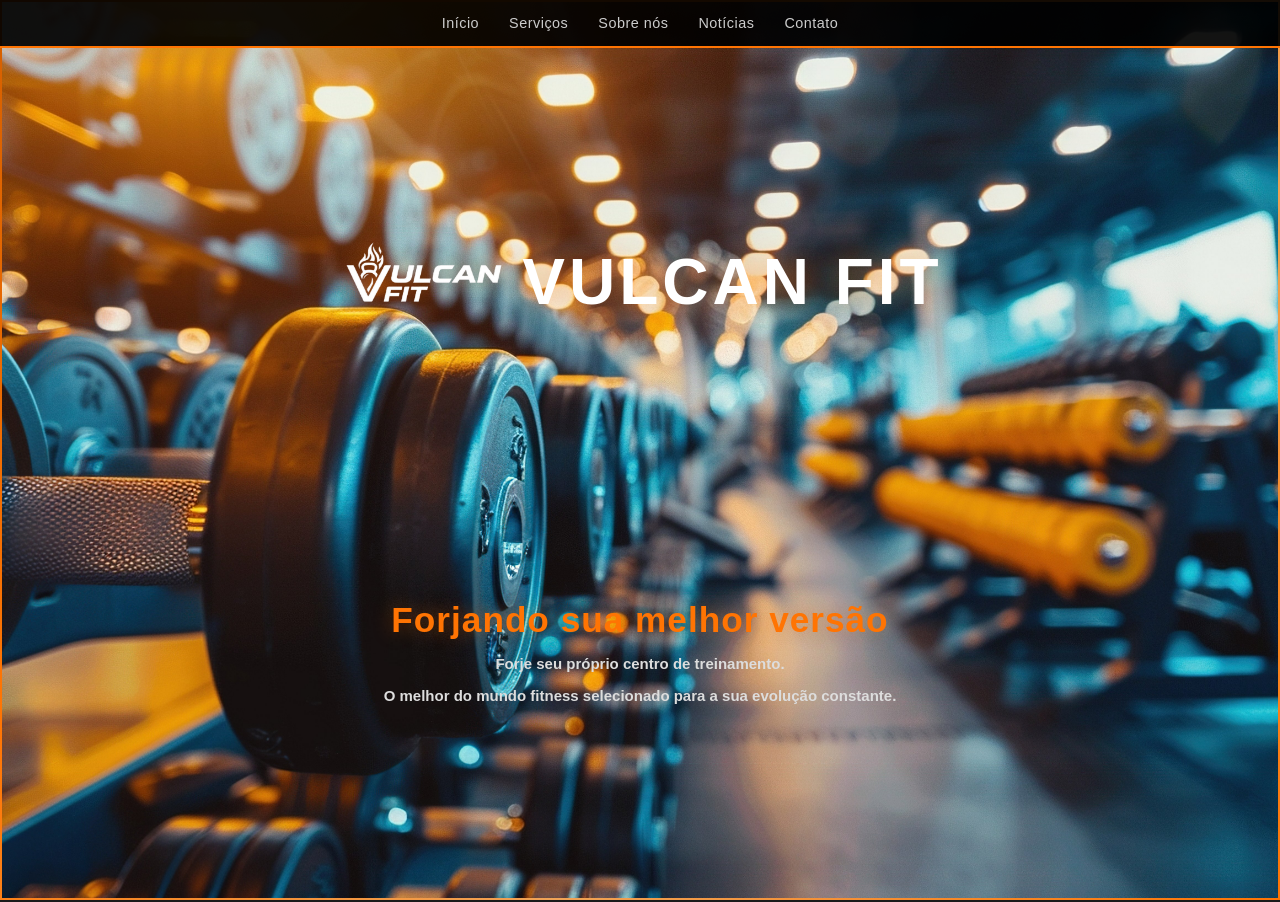
==== commit 65b52212: "entregue" ====
--- a/index.html
+++ b/index.html
@@ -34,5 +34,6 @@
       </section>
     </main>
 
-  </body>
+<body>
+    
 </html>
--- a/css/style.css
+++ b/css/style.css
@@ -20,7 +20,7 @@
 
 /* Página principal (index.html) */
 body {
-  background-image: url('../images/academiatop10.png');
+  background-image: url('../images/academiaLogo.png');
   background-repeat: no-repeat;
   background-position: center center;
   background-size: cover;
